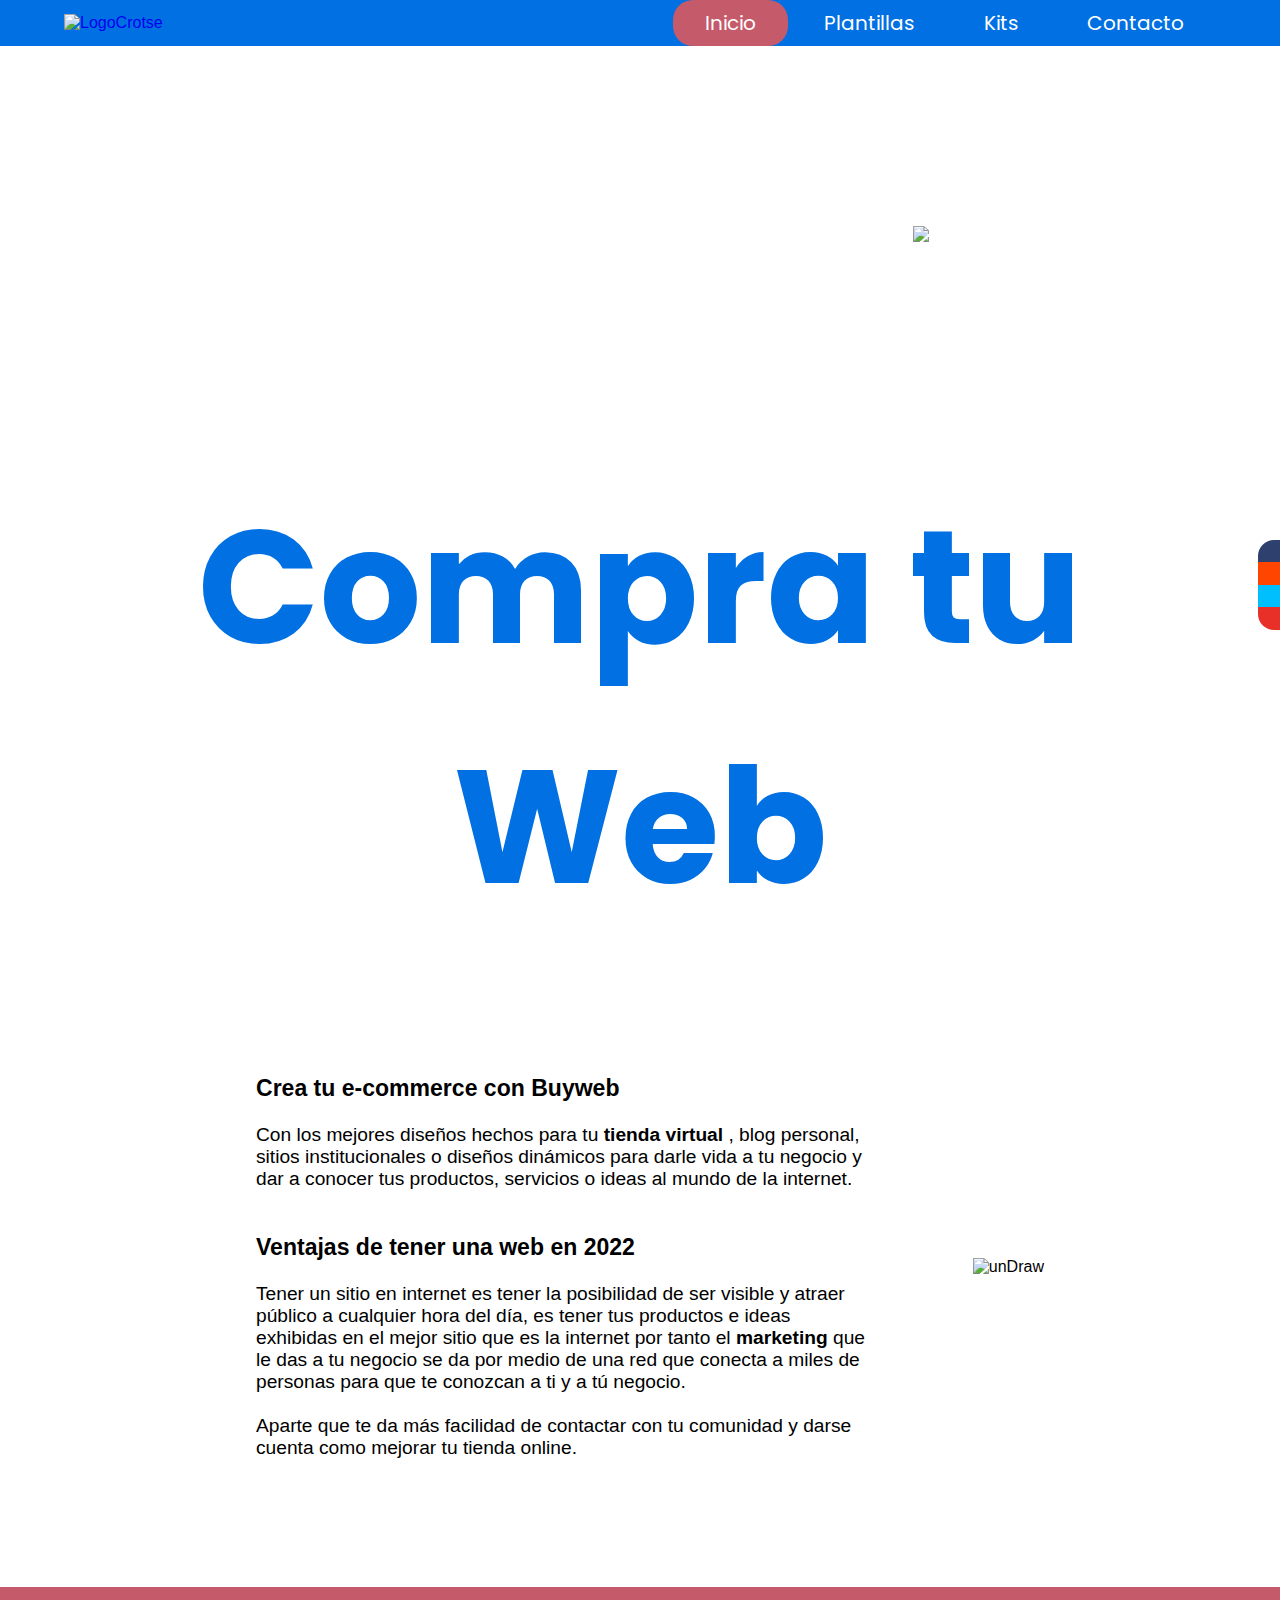
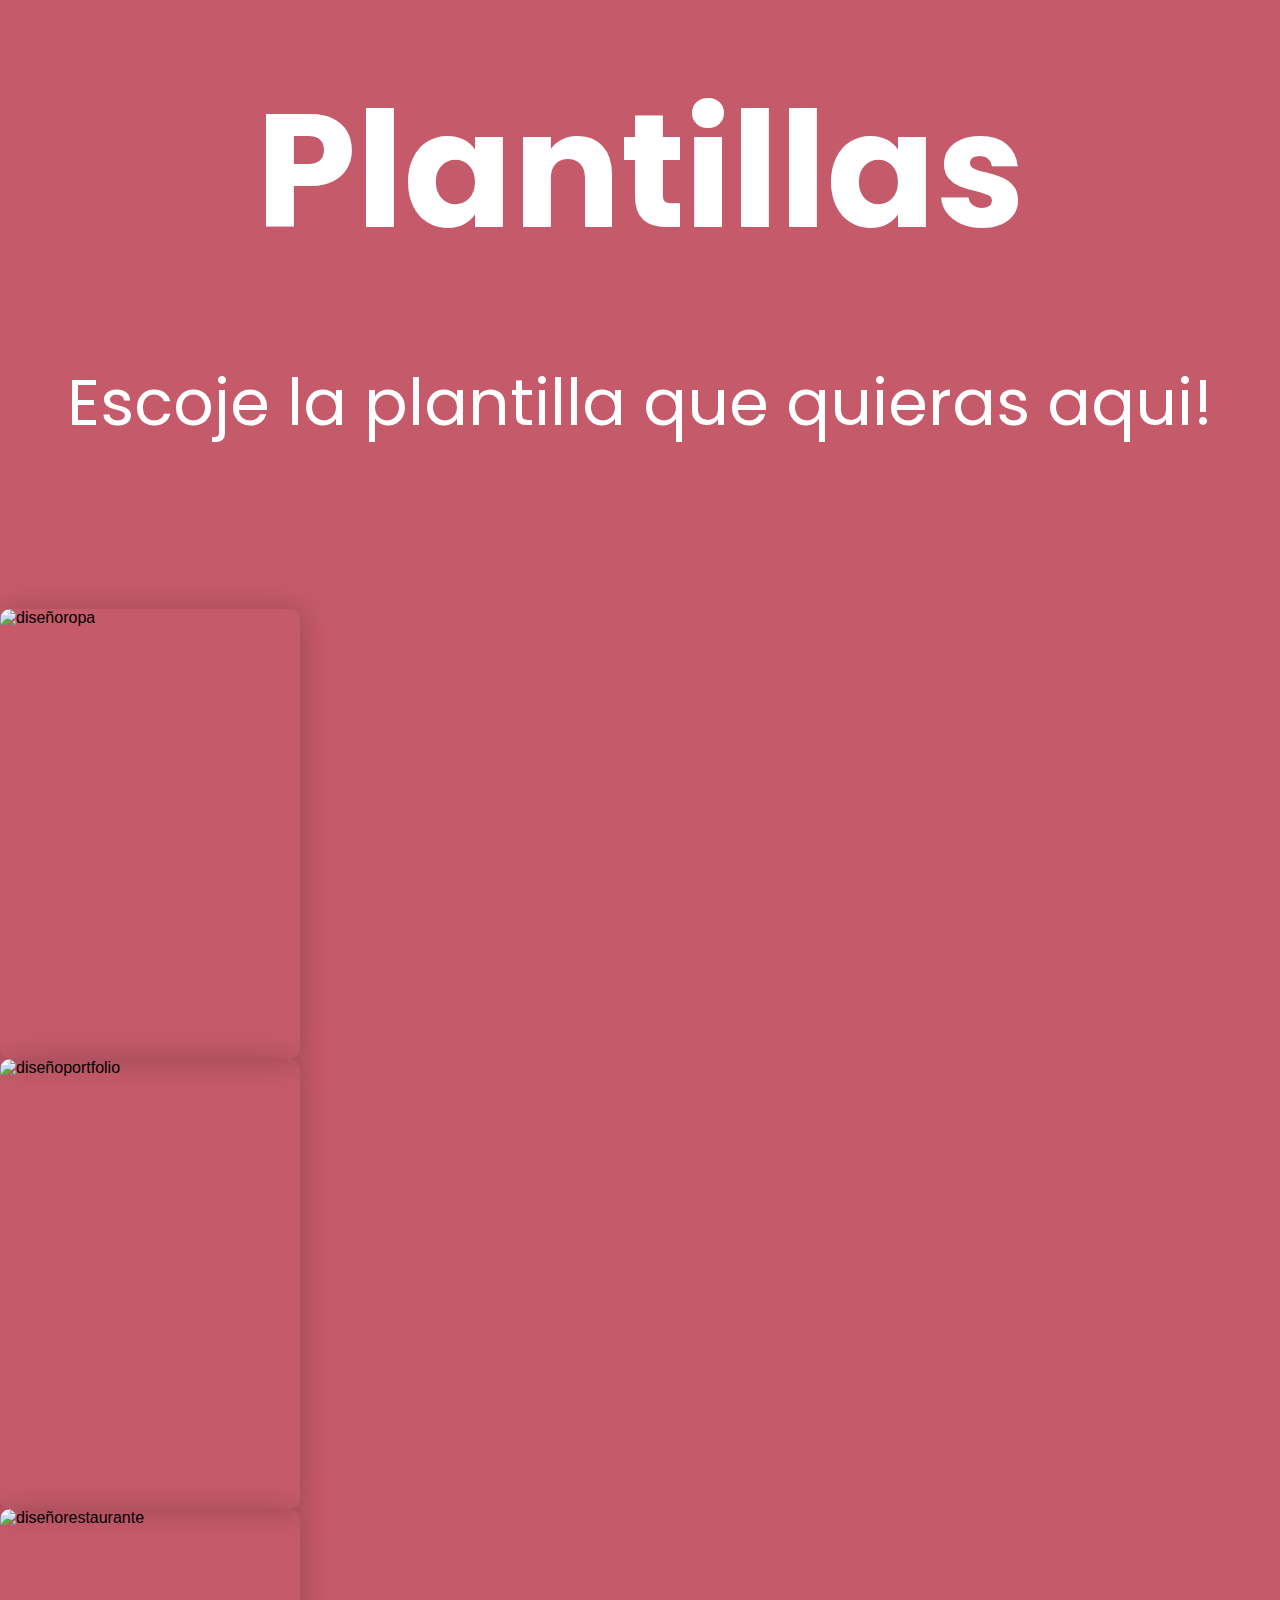
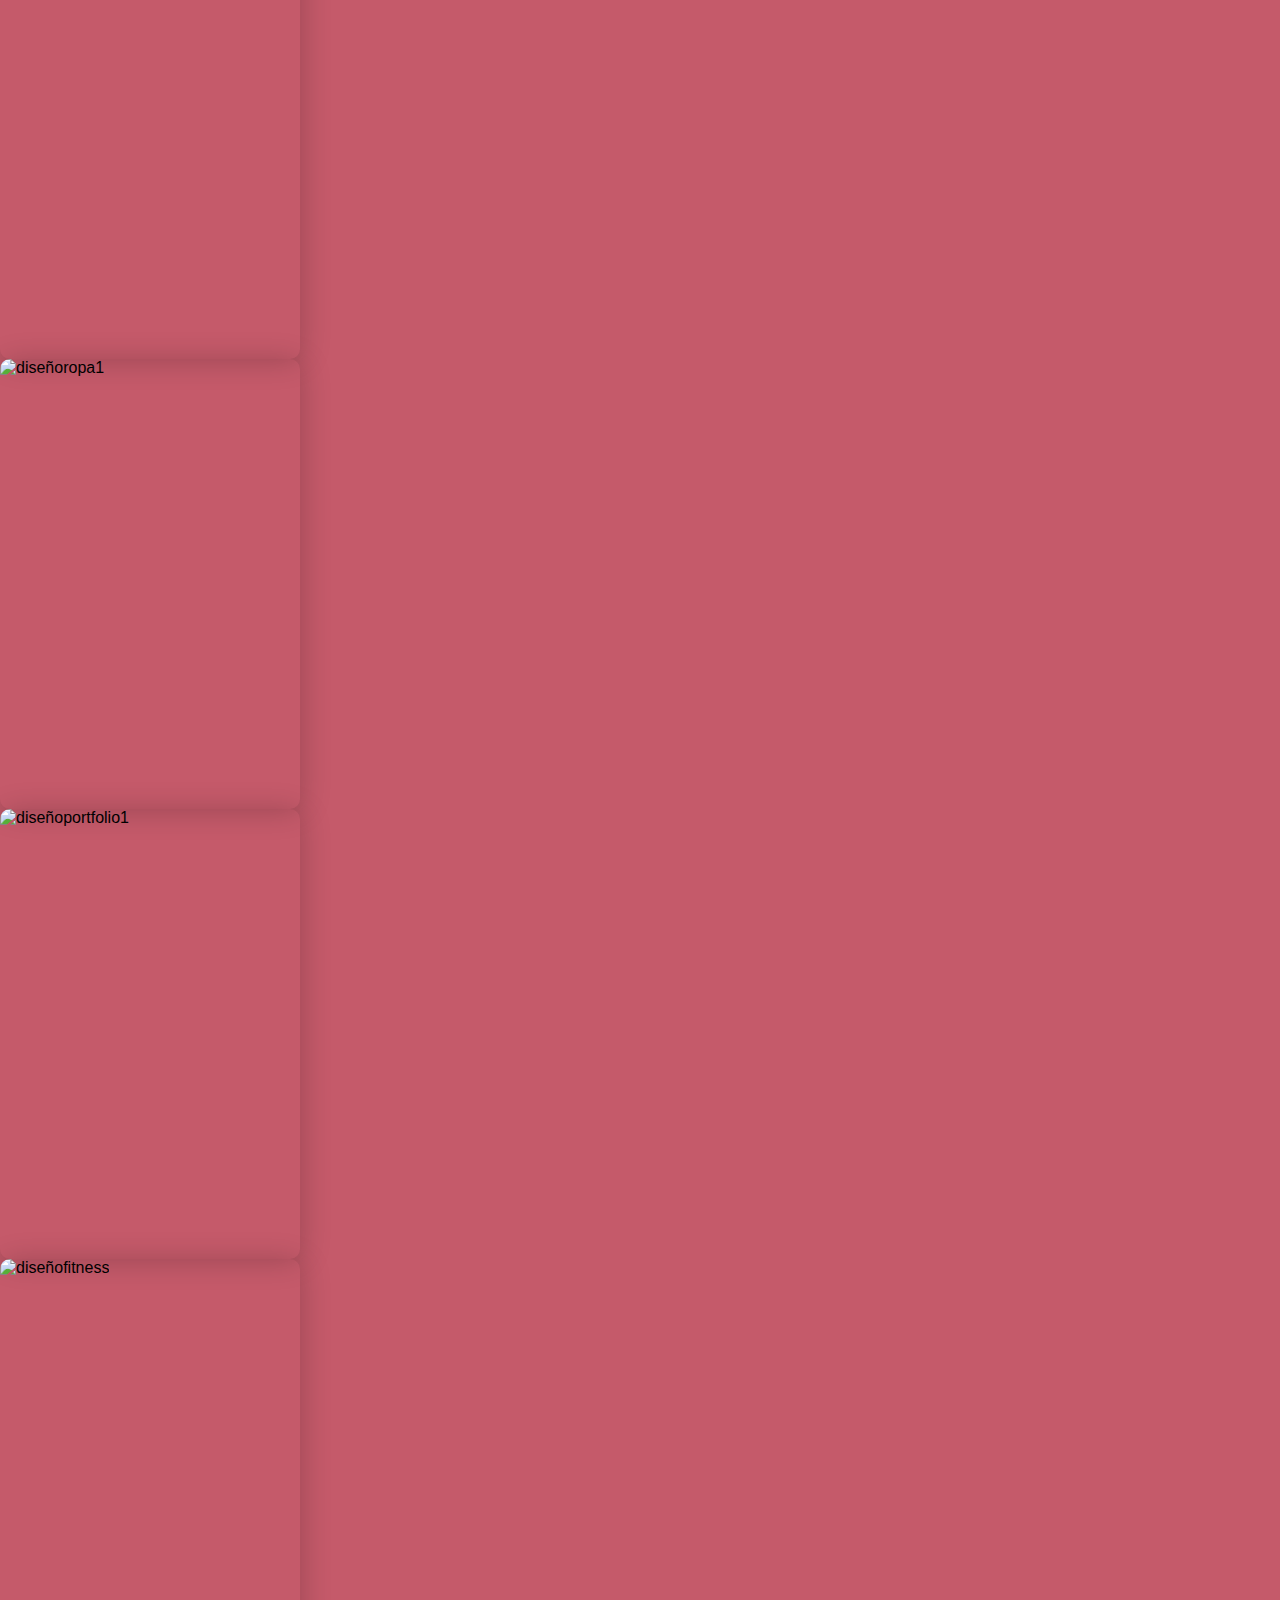
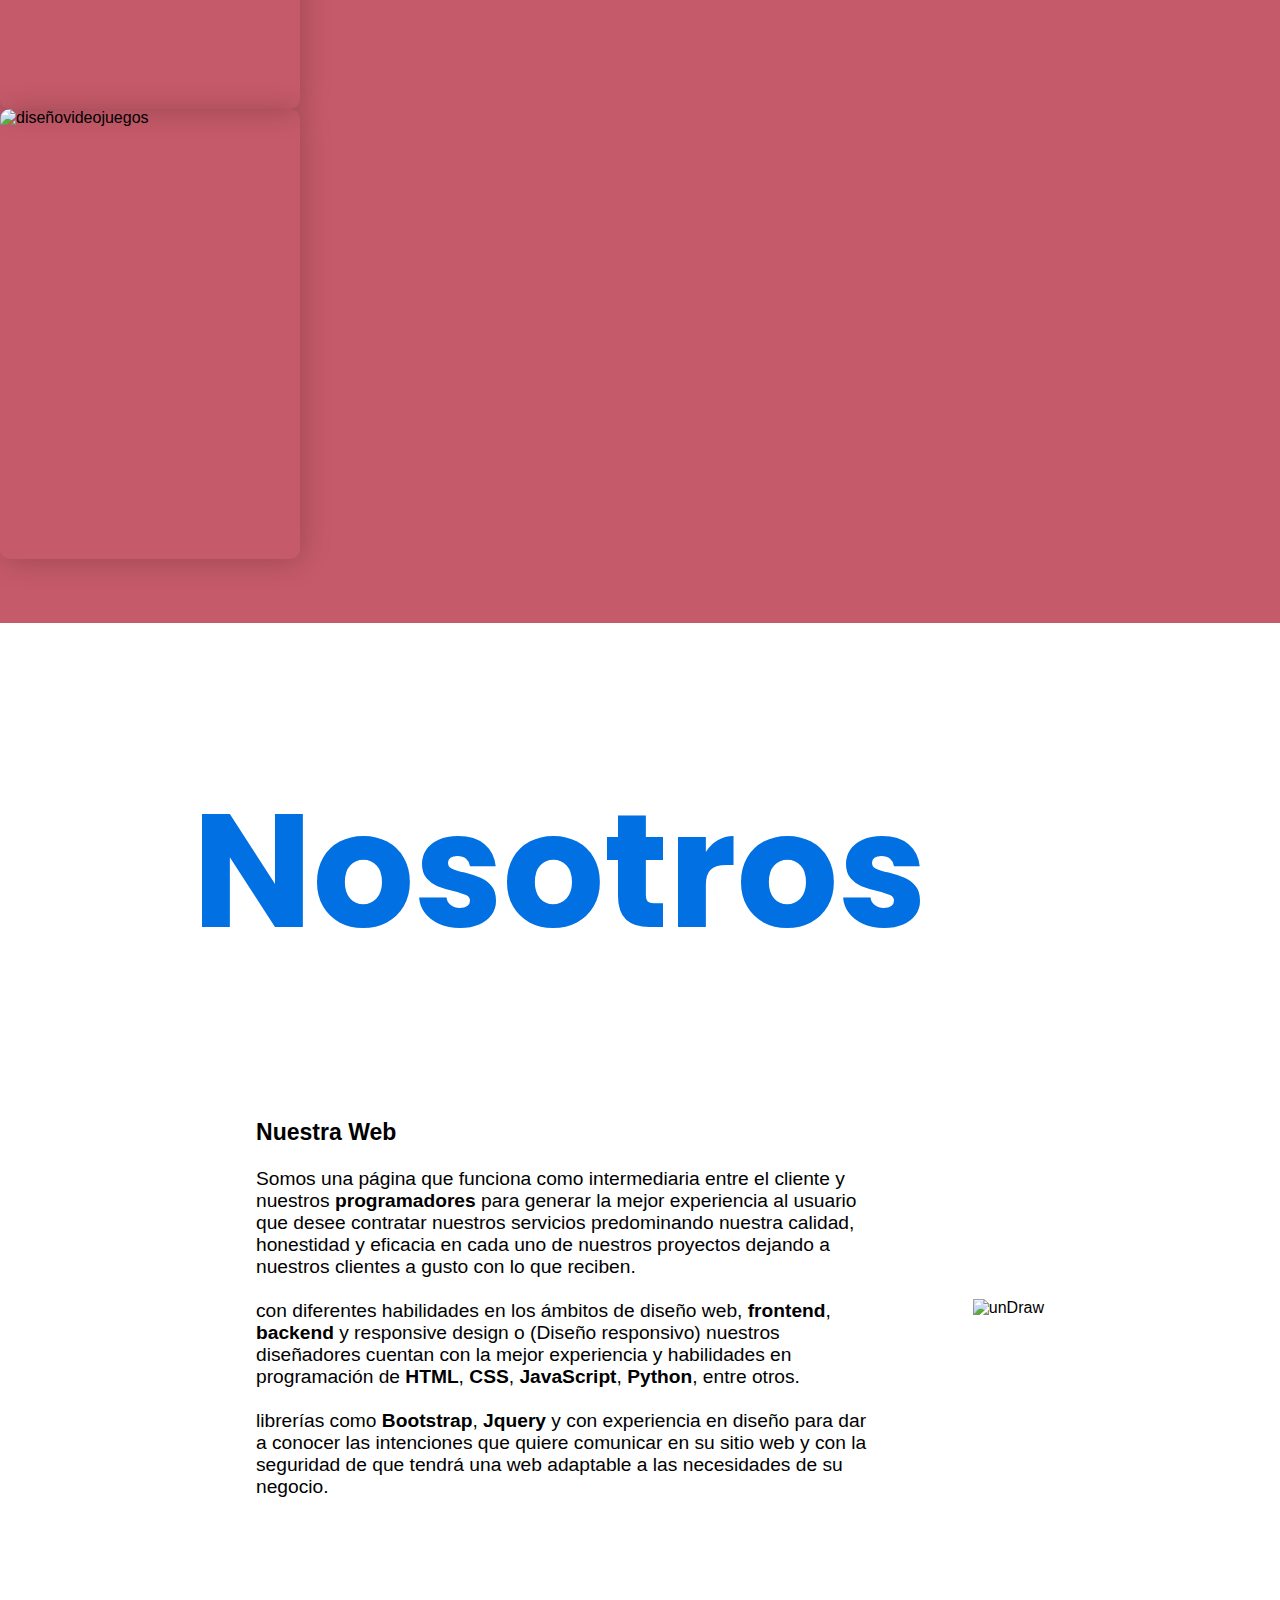
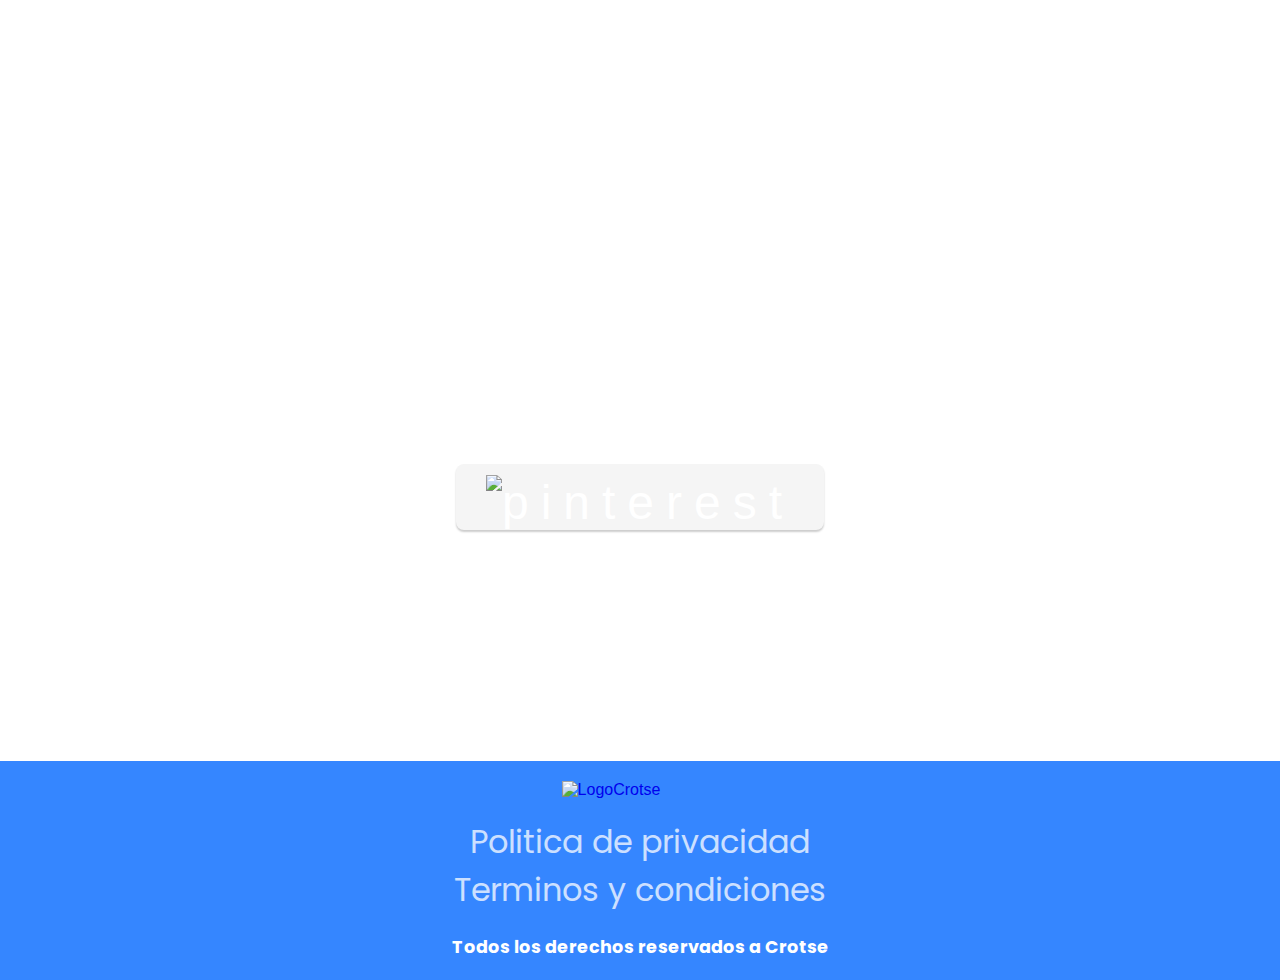
==== inicio.html @ b71812e6 "Crotse" ====
<!DOCTYPE html>
<html lang="en">

<head>
    <meta charset="UTF-8">
    <meta http-equiv="X-UA-Compatible" content="IE=edge">
    <meta name="viewport" content="width=device-width, initial-scale=1.0">
    <title>Inicio</title>
    <link rel="stylesheet" href="css/Crotse.css">
    <link rel="stylesheet" href="assets/header.css">
    <link rel="stylesheet" href="assets/footer.css">
    <link rel="stylesheet" href="assets/redes.css">
    <script src="https://kit.fontawesome.com/4ea06fbf56.js" crossorigin="anonymous"></script>
    <script src="https://code.jquery.com/jquery-3.6.0.min.js"></script>
    <link type="text/css" rel="stylesheet" href="css/lightslider.min.css" /> 
        
    
    
</head>


<body>
    

    

    <header class="header">
        <div class="container logo-nav-container">
        <a href="inicio.html" class="logo"><img src="https://i.ibb.co/TmmD1JC/Inicio-preview-rev-1-2-1.png" alt="LogoCrotse"></a>
<span class="menu-icon" ><i class="fa-solid fa-bars"></i></span>
<nav class="navigation">
  <ul>
            <li class="active"><a href="inicio.html">Inicio</a></li>
            <li><a href="Plantillas.html">Plantillas</a></li>
            <li><a href="kits.html">Kits </a></li>
            <li><a href="contacto.html">Contacto</a></li>
        </ul>
</nav>
       </div>

    </header>


    
             
            

                    <div class="contenedor-texto">


 
                        <h2 class="titulo">Crea Tu Tienda <br> Virtual De <span class="typed"></span> <img src="https://i.ibb.co/rx3PHxX/undraw-web-shopping-re-owap-preview-rev-1.png" alt="unDraw"></h2>

 
                    </div>


<main class="mainin">

   <h1 class="titulo1">Compra tu Web</h1>                 
<section class="seccion1">
    
    <p class="container"> <b class="subtitulo"> Crea tu e-commerce con Buyweb </b><br> <br> Con los mejores diseños hechos para tu <b>tienda virtual</b> , blog personal, sitios institucionales o diseños dinámicos para darle vida a tu negocio y dar a conocer tus productos, servicios o ideas al mundo de la internet.<br> <br> <br>
     <b class="subtitulo"> Ventajas de tener una web en 2022</b> <br> <br>
        Tener un sitio en internet es tener la posibilidad de ser visible y atraer público a cualquier hora del día, es tener tus productos e ideas exhibidas en el mejor sitio que es la internet por tanto el <b>marketing</b>  que le das a tu negocio se da por medio de una red que conecta a miles de personas para que te conozcan a ti y a tú negocio. <br> <br> Aparte que te da más facilidad de contactar con tu comunidad y darse cuenta como mejorar tu tienda online.
        
    </p>
    
    <img class="imagen1" src="https://i.ibb.co/KXKp4hM/undraw-engineering-team-u99p-1.png" alt="unDraw">
</section>

</main>

   <section class="slide"><h1 class="titulo2">Plantillas</h1>
<section class="seccion2">
        
    
    <p class="container">Escoje la plantilla que quieras aqui! <br> <br>
      
    </p>
        
</section>
<ul id="autoWidth" class="cs-hidden">

            <li class="item-a">
        
                <div class="box">
        
                    <div class="slide-img">
                <img src="https://i.ibb.co/bPpMCz7/Inicio.png" alt="diseñoropa">
                
                
                    <div class="overlay">
                
                
                        <a href="Plantillas.html" class="buy-btn">Ver mas</a>
                
                
                    </div>
                </div>
                   
        
            </li>
           
            <li class="item-b">
        
                <div class="box">
        
                    <div class="slide-img">
                <img src="https://i.ibb.co/K56JdSs/portfolio.png" alt="diseñoportfolio">
                
                
                    <div class="overlay">
                
                
                        <a href="Plantillas.html" class="buy-btn">Ver mas</a>
                
                
                    </div>
                </div>
                   
        
            </li>
        
            <li class="item-c">
        
                <div class="box">
        
                    <div class="slide-img">
                <img src="https://i.ibb.co/cC5QJKW/comida.png" alt="diseñorestaurante">
                
                
                    <div class="overlay">
                
                
                        <a href="Plantillas.html" class="buy-btn">Ver mas</a>
                
                
                    </div>
                </div>
                   
        
            </li>
        
            <li class="item-d">
        
                <div class="box">
        
                    <div class="slide-img">
                <img src="https://i.ibb.co/NLxgQDD/ropa.png" alt="diseñoropa1">
                
                
                    <div class="overlay">
                
                
                        <a href="Plantillas.html" class="buy-btn">Ver mas</a>
                
                
                    </div>
                </div>
                   
        
            </li>
        
            <li class="item-e">
        
                <div class="box">
        
                    <div class="slide-img">
                <img src="https://i.ibb.co/M9nKQDk/portfolio1.png" alt="diseñoportfolio1">
                
                
                    <div class="overlay">
                
                
                        <a href="Plantillas.html" class="buy-btn">Ver mas</a>
                
                
                    </div>
                </div>
                   
        
            </li>
        
            <li class="item-f">
        
                <div class="box">
        
                    <div class="slide-img">
                <img src="https://i.ibb.co/59RP4yd/GYM.png" alt="diseñofitness">
                
                
                    <div class="overlay">
                
                
                        <a href="Plantillas.html" class="buy-btn">Ver mas</a>
                
                
                    </div>
                </div>
                   
        
            </li>


            <li class="item-g">
        
                <div class="box">
        
                    <div class="slide-img">
                <img src="https://i.ibb.co/kBcMqmZ/videojuegos.png" alt="diseñovideojuegos">
                
                
                    <div class="overlay">
                
                
                        <a  href="Plantillas.html" class="buy-btn">Ver mas</a>
                
                
                    </div>
                </div>
                   
        
            </li>

           
        
          
                
        
          </ul>
        
          
        <div id="nosotros"></div>
        </section>


        <main class="mainin">
         
    <h1  class="titulo3">Nosotros</h1>
<section class="seccion3">
    <p class="container">  <b class="subtitulo">Nuestra Web</b> <br> <br>
        Somos una página que funciona como intermediaria entre el cliente y nuestros <b>programadores</b>  para generar la mejor experiencia al usuario que desee contratar nuestros servicios predominando nuestra calidad, honestidad y eficacia en cada uno de nuestros proyectos dejando a nuestros clientes a gusto con lo que reciben. <br><br>
        con diferentes habilidades en los ámbitos de diseño web, <b> frontend</b>, <b> backend</b> y responsive design o (Diseño responsivo) nuestros diseñadores cuentan con la mejor experiencia y habilidades en programación de <b> HTML</b>,<b> CSS</b>,<b> JavaScript</b>, <b>Python</b>, entre otros.<br><br>
         librerías como <b> Bootstrap</b>, <b> Jquery</b> y con experiencia en diseño para dar a conocer las intenciones que quiere comunicar en su sitio web y con la seguridad de que tendrá una web adaptable a las necesidades de su negocio.
        </p>

<img class="imagen3" src="https://i.ibb.co/frt470D/undraw-experience-design-eq3j-1.png"  alt="unDraw">
</section>



</main>   

            

            
<article id="articulo"> Especializados En <br>
    Tiendas De Ropa  
    <div class="contenedor">
       
        <div class="card1">
        <img src="https://i.pinimg.com/564x/00/ff/af/00ffaf524f604f28c72a350f6e89bc8a.jpg" alt="pinterest">
        </div>

                </article>
            

        

   
<div id="contacto"></div>


<footer>


    <div class="waves">

        <div class="wave" id="wave1"></div>
        <div class="wave" id="wave2"></div>
        <div class="wave" id="wave3"></div>
        <div class="wave" id="wave4"></div>

    <ul>

       <a href="inicio.html"> <img src="https://i.ibb.co/7pzswCx/Amarillo-Profesional-Gradiente-Tecnolog-a-Comunicaci-n-Interna-Sitio-Web-21-preview-rev-1-1.png" alt="LogoCrotse"></a>





    </ul>

    <ul class="menu">





<li><a href="politica de privacidad.html">Politica de privacidad</a></li>
<li><a href="politica de privacidad.html">Terminos y condiciones</a></li>
    </ul>
<h3>Todos los derechos reservados a Crotse</h3>
</footer>



<div class="social-bar">
    <a href="https://www.facebook.com/" class="icon icon-facebook1" target="_blank"><i class="fa-brands fa-facebook"></i></a>
    <a href="https://github.com/Cortes647/cortes647.github.io" class="icon icon-whatsapp1" target="_blank"><i class="fa-brands fa-github"></i></a>
    <a href="https://twitter.com/" class="icon icon-google1" target="_blank"><i class="fa-brands fa-twitter"></i></a>
    <a href="https://www.instagram.com/" class="icon icon-instagram1" target="_blank"><i class="fa-brands fa-instagram"></i></a>
  </div> 
  
  

  
  <script src="https://cdn.jsdelivr.net/npm/typed.js@2.0.12"></script>
<script src="js/main.js"></script>
<script src="js/lightslider.min.js"></script>      


</body>

</html>
---- css/Crotse.css ----
* {
  margin: 0%;
  padding: 0%;
  box-sizing: border-box;
  font-family: "sifonn-basic-outline", sans-serif;
}


html{

scroll-behavior: smooth;

}

.container {
  width: 90%;
  max-width: 1500px;
  margin: 0 auto;
}

h2 {
  background-image: url(https://i.ibb.co/xXmzwXy/Amarillo-Profesional-Gradiente-Tecnolog-a-Comunicaci-n-Interna-Sitio-Web-8-1.png);
  background-size: cover;
  background-repeat: no-repeat;
  font-size: 40px;
  padding: 15% 5% 6% 55%;
  color: white;
  letter-spacing: 1px;
  font-family: monospace;
}

.titulo img {
  width: 90%;
}

.contenedor-texto .tiendas {
  color: #0170e3;
}


h1.titulo1 {
  color: #0170e3;
  font-size: 1000%;
  margin: 10%;
  text-align: center;
  font-family: 'poppins',sans-serif;
}

.subtitulo{

  font-size: larger;

}

.subtitulo-2{

  font-size: larger;

}


section.seccion1 {
  display: flex;
  justify-content: baseline;
  align-items: center;
  margin-top: 5%;
}

section.seccion1 p {
  font-size: larger;
  margin-left: 20%;
  
}

.imagen1 {
  width: 30%;
  margin: 0% 8%;
}

h1.titulo2 {
  color: white;
  font-size: 1000%;
  margin: 0 5%;
  text-align: center;
  font-family: 'poppins',sans-serif;
}

section.seccion2 {
  display: flex;
  justify-content: baseline;
  align-items: center;
  margin-top: 5%;
}

section.seccion2 p {
  font-size: 400%;
  color: white;
  text-align: center;
  margin-bottom: 5%;
  font-family: 'poppins',sans-serif;
}

.slide {
  background-color: #C55A6A;
  padding: 5% 0;
  margin: 10% 0;
}

.box {
  width: 300px;
  box-shadow: 2px 2px 30px rgba(0, 0, 0, 0.2);
  border-radius: 10px;
  overflow: hidden;
  transition: all 0.25s;
}

.box:hover{

  transform: translateY(30px);
}

.slide-img {
  height: 450px;
  position: relative;
}

.slide-img img {
  width: 100%;
  height: 100%;
  object-fit: cover;
  box-sizing: border-box;
}

.overlay {
  position: absolute;
  left: 50%;
  top: 50%;
  transform: translate(-50%, -50%);
  width: 100%;
  height: 100%;
  background-color: rgba(0, 0, 0, 0.40);
  display: flex;
  justify-content: center;
  align-items: center;
}

.buy-btn {
  width: 160px;
  height: 40px;
  display: flex;
  justify-content: center;
  align-items: center;
  background-color: #ffffff;
  color: #252525;
  font-weight: 700;
  letter-spacing: 1px;
  font-family: calibri;
  border-radius: 20px;
  box-shadow: 2px 2px 30px rgba(180, 169, 154, 0.32);
}

.buy-btn:hover {
  color: #ffffff;
  background-color: #000000;
  transition: all ease 0.3s;
}

a {
  text-decoration: none;
}

.overlay {
  visibility: hidden;
}

.slide-img:hover .overlay {
  visibility: visible;
}

@keyframes fade {
  0% {
    opacity: 0;
  }

  100% {
    opacity: 1;
  }
}







@media only screen and (max-width: 400px) {


  

  .box {
    width: 200px;
   
   
  }
  
  .slide-img {
    height: 300px;
   
  }
  
  


} 

h1.titulo3 {
  color: #0170e3;
  font-size: 1000%;
  margin: 10% 10% 10% 15%;
  text-align: left;
  font-family: 'poppins',sans-serif;
}

section.seccion3 {
  display: flex;
  justify-content: baseline;
  align-items: center;
  margin-top: 5%;
}

section.seccion3 p {
  font-size: larger;
  margin-left: 20%;
}

.imagen3 {
  width: 30%;
  margin: 0% 8%;
}




/* texto h2*/

@media only screen and (max-width: 1550px) {
  h2 {
    font-size: 30px;
  }
}

/* main mobiles */

@media only screen and (max-width: 900px) {
  h2 {
    background-image: url(https://i.ibb.co/BGb5DzN/Amarillo-Profesional-Gradiente-Tecnolog-a-Comunicaci-n-Interna-Sitio-Web-1-1.png);
    font-size: 40px;
    padding: 26% 10% 10% 20%;
  }
  
.titulo img {
  width: 90%;
  margin-top: 10%;
}

  .container {
    width: 100%;
  }

  .mainin {
    margin:10%;
  }

  h1.titulo1 {
    font-size: 600%;
    text-align: left;
  }

  section.seccion1 {
    display: block;
    justify-content: baseline;
    align-items: center;
    margin-top: 5%;
  }

  section.seccion1 p {
    margin-left: 0%;
    text-align: justify;
  }

  .imagen1 {
    width: 70%;
    margin: 10% 15%;
  }

  h1.titulo2 {
    font-size: 600%;
  }

  section.seccion2 {
    display: block;
    justify-content: baseline;
    align-items: center;
    margin-top: 5%;
  }

  section.seccion2 p {
font-size: 200%;
    margin: 0%;
    text-align: center;
  }


  h1.titulo3 {
    font-size: 600%;
    text-align: center;
    margin: 0;
  }

  section.seccion3 {
    display: block;
    justify-content: baseline;
    align-items: center;
    margin-top: 5%;
  }

  section.seccion3 p {
    margin-left: 0%;
    text-align: justify;
  }

  .imagen3 {
    width: 70%;
    margin: 10% 15%;
  }
}

@media only screen and (max-width: 620px) {
  h2 {
    font-size: 25px;
    padding: 40% 10% 15% 20%;
  }

  .titulo img {
    width: 100%;
    margin-top: 40%;
  }

  .container {
    width: 100%;
  }

  .main {
    margin: 0%;
  }

  h1.titulo1 {
    font-size: 400%;
    
  }

  h1.titulo2 {
    font-size: 400%;
  }

  section.seccion2 p {
    font-size: 200%;
 
  }

  h1.titulo3 {
    font-size: 400%;
  }


}

@media only screen and (max-width: 400px) {
  h2 {
    font-size: 20px;
    
  }



  h1.titulo1 {
    font-size: 300%;
  }



  h1.titulo2 {
    font-size: 300%;
  }

  section.seccion2 p {
    font-size: 100%;
 
  }
 

  h1.titulo3 {
    font-size: 300%;
  }


}
---- assets/header.css ----
.header {
    display: flex;
    justify-content: space-between;
    align-items: center;
    position: fixed;
    z-index: 1001;
    left: 0;
    top: 0;
    width: 100%;
    background-color: #0170e3;
  }
  
  ul li.active a{

    background-color: #C55A6A;
    border-radius: 20px;
  }

  header a img {
    width: 200px;
    margin: 10% 0;
  }
  
  .logo-nav-container {
    display: flex;
    justify-content: space-between;
    align-items: center;
    flex-wrap: wrap;
  }
  
  .navigation ul {
    margin: 0;
    padding: 0;
    list-style: none;
  }
  
  .navigation ul li {
    display: inline-block;
    font-size: 20px;

  }
  
  .navigation ul li a {
    display: block;
    padding: 0.5rem 2rem;
    color: white;
    text-decoration: none;
    font-family: 'poppins',sans-serif;
  }
  
  .navigation ul li a:hover {
    background-color: white;
    color: black;
    border-radius: 20px;
  }
  
  .menu-icon {
    display: none;
  }
  
  /*header mobiles*/
  
  @media only screen and (max-width: 900px) {
    header a img {
      width: 150px;
      margin-left: 10%;
    }
  
    .menu-icon {
      font-size: 150%;
      display: block;
      color: white;
      cursor: pointer;
      margin-right: 5%;
    }
  
    .navigation {
      width: 100%;
    }
  
    .navigation ul {
      display: none;
    }
  
    .navigation ul.show {
      display: block;
    }
  
    .navigation ul li {
      display: block;
    margin: 5% 15% ;
      text-align: center;
      border: solid 1px white;
      border-radius: 20px;
    }
  
    header {
      background-color: black;
    }
  
    .navigation ul li a:hover {
      background-color: white;
      color: black;
      border-radius: 20px;
    }
  }
---- assets/footer.css ----
@import url('https://fonts.googleapis.com/css2?family=Poppins:wght@600&display=swap');


  
  article {
    background-image: url(https://i.ibb.co/RCJjXN7/Amarillo-Profesional-Gradiente-Tecnolog-a-Comunicaci-n-Interna-Sitio-Web-14.png);
    background-size: cover;
    background-repeat: no-repeat;
    color: white;
    font-size: 300%;
    display: flex;
    justify-content: space-between;
    align-items: center;
    padding: 10% 10%;
    margin-top: 15%;
    letter-spacing: 12px;
    text-align: center;
    font-family: 'poppins',sans-serif;
  }
  
  /* articulo y tarjeta de ropa*/
  
  @media only screen and (max-width: 1550px) {
    article {
      font-size: 300%;
      display: block;
      padding: 10% 10%;
    }
  
    div.contenedor {
      margin: 10% 32%;
    }
  }
  
  @media only screen and (max-width: 750px) {
    article {
      font-size: 200%;
      letter-spacing: 2px;
    }
  }
  
  @media only screen and (max-width: 550px) {
    article {
      font-size: 130%;
      letter-spacing: 0px;
      padding: 20% 10%;
      margin-bottom: 5%;
 
      
    }
  }

  @media only screen and (max-width: 350px) {
    article {
  
      padding: 30% 10%;
      margin-bottom: 8%;
 
      
    }
  
  }
  article div.contenedor .card1 {
    width: 100%;
    height: auto;
    border-radius: 8px;
    box-shadow: 0 2px 2px rgba(0, 0, 0, 0.2);
    overflow: hidden;
    text-align: center;
    transition: all 0.25s;
    background-color: whitesmoke;
  }
  
  div.contenedor .card1:hover {
    transform: translateY(-30px);
    box-shadow: 0 12px 16px rgba(0, 0, 0, 0.2);
  }
  
  div.contenedor .card1 img {
    width: 95%;
    height: 95%;
    margin-top: 3%;
  }
  
  
  
  
  
  
  
    footer {
      position: relative;
      width: 100%;
      background-color: #3586ff;
      color: white;
      text-align: left;
      min-height: 100px;
      padding: 20px 50px;
      display: flex;
      justify-content: center;
      align-items: center;
    }
  





    footer img{

      width: 40%;
      display: block;
      margin: auto;
      transition: 0.5s;
    }

    footer img:hover{

      transform: translateY(-20px);

    }
  footer .menu
  {
  
 
  justify-content: center;
  align-items: center;
  margin: 5% 0  ;
  text-align: center;
  }


  footer .menu li {
  
  list-style: none;

  }
  
  

  
  
  footer .menu li a{
  
    font-size: 2em;
    color: white;
    margin: 0 10px;
    display: inline-block;
    text-decoration: none;
    opacity: 0.75;
    font-family: 'poppins',sans-serif;
    
    
    }
  
  
    footer .menu li a:hover{
  
  opacity: 1;
  
    }


    footer h3{

color: white;
text-align: center;
margin-top: 15px;
font-size: 1.1em;
font-family: 'poppins',sans-serif;

    }
  
  footer .wave{
  
  position: absolute;
  top: -100px;
  left: 0;
  width: 100%;
  height: 100px;
  background:  url(https://i.ibb.co/zN8NV90/wave.png);
  background-size: 1000px 100px;
  
  }
  
  footer .wave#wave1 {
  
    z-index: 1000;
    opacity: 1;
    bottom: 0;
    animation: animateWave 4s linear infinite;
    
    }
    
    footer .wave#wave2 {
    
      z-index: 999;
      opacity: 0.5;
      bottom: 10px;
      animation: animateWave_02 4s linear infinite;
      
      }
    
      footer .wave#wave3 {
    
        z-index: 1000;
        opacity: 0.2;
        bottom: 15px;
        animation: animateWave_02 3s linear infinite;
        
        }
    
        footer .wave#wave4 {
    
          z-index: 999;
          opacity: 0.7;
          bottom: 20px;
          animation: animateWave_02 3s linear infinite;
          
          }
    
    @keyframes animateWave{
    
    
    0%{
    
      background-position-x: 1000px;
    }
    
    100%
    {
    
    background-position-x: 0px;
    
    }
    
    }
    
    @keyframes animateWave_02{
    
    
      0%{
      
        background-position-x: 0px;
      }
      
      100%
      {
      
      background-position-x: 1000px;
      
      }
      
      }
      
  
  

      @media only screen and (max-width: 500px) {
       
        .logo a img{
        
          width: 10%;
          
          }
        
        .menu li {
        
          font-size: x-small;
        
        }
        

        footer h3{
          font-size: 15px;
          
              }
        
              }

              @media only screen and (max-width: 400px) {
       
                
        
                footer h3{
        
                
                  font-size: 12px;
                  
                      }
                
                      }

              @media only screen and (max-width: 350px) {
       
              
                
                
                .menu li {
                
                  font-size:8px;
                
                }
                
        
                footer h3{
        
               
                  font-size: 10px;
                  
                      }
                
                      }
  

                      @media only screen and (max-width: 300px) {
       
                       
                        
                        .menu li {
                        
                          font-size:6px;
                        
                        }
                        
                
                        footer h3{
                
                      
                          font-size: 8px;
                          
                              }
                        
                              }

                              @media only screen and (max-width: 260px) {
       
                       
                        
                                .menu li {
                                
                                  font-size:5px;
                                
                                }
                                
                        
                                footer h3{
                        
                                 
                                  font-size: 7px;
                                  
                                      }
                                
                                      }
---- assets/redes.css ----
.social-bar {
    position: fixed;
    right: 0;
    top: 60%;
    font-size: 1.5rem;
    display: flex;
    flex-direction: column;
    align-items: flex-end;
    z-index: 1000;
  }
  
  .icon {
    color: white;
    text-decoration: none;
    padding: 0.7rem;
    display: flex;
    transition: all 0.5s;
  }
  
  .icon-facebook1 {
    background: #2e406e;
    font-size: 1.3rem;
  }
  
  .icon-whatsapp1 {
    background: orangered;
    font-size: 1.3rem;
  }
  
  .icon-google1 {
    background: deepskyblue;
    font-size: 1.3rem;
  }
  
  .icon-instagram1 {
    background: #e83028;
  
  }
  
  .icon:first-child {
    border-radius: 1rem 0 0 0;
  }
  
  .icon:last-child {
    border-radius: 0 0 0 1rem;
  }
  
  .icon:hover {
    padding-right: 4rem;
    border-radius: 1rem 0 0 1rem;
    box-shadow: 0 0 0.5rem rgba(0, 0, 0, 0.42);
  }
---- css/lightslider.min.css ----
/*! lightslider - v1.1.3 - 2015-04-14
* https://github.com/sachinchoolur/lightslider
* Copyright (c) 2015 Sachin N; Licensed MIT */.lSSlideWrapper,.lSSlideWrapper .lSFade{position:relative}.lSSlideWrapper .lSSlide,.lSSlideWrapper.usingCss .lSFade>*{-webkit-transition-timing-function:inherit!important;transition-timing-function:inherit!important;-webkit-transition-duration:inherit!important;transition-duration:inherit!important}.lSSlideOuter,.lSSlideOuter .lSPager.lSGallery{-khtml-user-select:none;-moz-user-select:none;-ms-user-select:none;-webkit-touch-callout:none;-webkit-user-select:none}.lSSlideOuter .lSPager.lSGallery:after,.lSSlideWrapper>.lightSlider:after{clear:both}.lSSlideOuter{overflow:hidden;user-select:none}.lightSlider:after,.lightSlider:before{content:" ";display:table}.lightSlider{overflow:hidden;margin:0}.lSSlideWrapper{max-width:100%;overflow:hidden}.lSSlideWrapper .lSSlide{-webkit-transform:translate(0,0);-ms-transform:translate(0,0);transform:translate(0,0);-webkit-transition:all 1s;-webkit-transition-property:-webkit-transform,height;-moz-transition-property:-moz-transform,height;transition-property:transform,height}.lSSlideWrapper .lSFade>*{position:absolute!important;top:0;left:0;z-index:9;margin-right:0;width:100%}.lSSlideWrapper.usingCss .lSFade>*{opacity:0;-webkit-transition-delay:0s;transition-delay:0s;-webkit-transition-property:opacity;transition-property:opacity}.lSSlideWrapper .lSFade>.active{z-index:10}.lSSlideWrapper.usingCss .lSFade>.active{opacity:1}.lSSlideOuter .lSPager.lSpg{margin:10px 0 0;padding:0;text-align:center}.lSSlideOuter .lSPager.lSpg>li{cursor:pointer;display:inline-block;padding:0 5px}.lSSlideOuter .lSPager.lSpg>li a{background-color:#222;border-radius:30px;display:inline-block;height:8px;overflow:hidden;text-indent:-999em;width:8px;position:relative;z-index:99;-webkit-transition:all .5s linear 0s;transition:all .5s linear 0s}.lSSlideOuter .lSPager.lSpg>li.active a,.lSSlideOuter .lSPager.lSpg>li:hover a{background-color:#428bca}.lSSlideOuter .media{opacity:.8}.lSSlideOuter .media.active{opacity:1}.lSSlideOuter .lSPager.lSGallery{list-style:none;padding-left:0;margin:0;overflow:hidden;transform:translate3d(0,0,0);-moz-transform:translate3d(0,0,0);-ms-transform:translate3d(0,0,0);-webkit-transform:translate3d(0,0,0);-o-transform:translate3d(0,0,0);-webkit-transition-property:-webkit-transform;-moz-transition-property:-moz-transform;user-select:none}.lSSlideOuter .lSPager.lSGallery li{overflow:hidden;-webkit-transition:border-radius .12s linear 0s .35s linear 0s;transition:border-radius .12s linear 0s .35s linear 0s}.lSSlideOuter .lSPager.lSGallery li.active,.lSSlideOuter .lSPager.lSGallery li:hover{border-radius:5px}.lSSlideOuter .lSPager.lSGallery img{display:block;height:auto;max-width:100%}.lSSlideOuter .lSPager.lSGallery:after,.lSSlideOuter .lSPager.lSGallery:before{content:" ";display:table}.lSAction>a{width:32px;display:block;top:50%;height:32px;background-image:url(../img/controls.png);cursor:pointer;position:absolute;z-index:99;margin-top:-16px;opacity:.5;-webkit-transition:opacity .35s linear 0s;transition:opacity .35s linear 0s}.lSAction>a:hover{opacity:1}.lSAction>.lSPrev{background-position:0 0;left:10px}.lSAction>.lSNext{background-position:-32px 0;right:10px}.lSAction>a.disabled{pointer-events:none}.cS-hidden{height:1px;opacity:0;filter:alpha(opacity=0);overflow:hidden}.lSSlideOuter.vertical{position:relative}.lSSlideOuter.vertical.noPager{padding-right:0!important}.lSSlideOuter.vertical .lSGallery{position:absolute!important;right:0;top:0}.lSSlideOuter.vertical .lightSlider>*{width:100%!important;max-width:none!important}.lSSlideOuter.vertical .lSAction>a{left:50%;margin-left:-14px;margin-top:0}.lSSlideOuter.vertical .lSAction>.lSNext{background-position:31px -31px;bottom:10px;top:auto}.lSSlideOuter.vertical .lSAction>.lSPrev{background-position:0 -31px;bottom:auto;top:10px}.lSSlideOuter.lSrtl{direction:rtl}.lSSlideOuter .lSPager,.lSSlideOuter .lightSlider{padding-left:0;list-style:none}.lSSlideOuter.lSrtl .lSPager,.lSSlideOuter.lSrtl .lightSlider{padding-right:0}.lSSlideOuter .lSGallery li,.lSSlideOuter .lightSlider>*{float:left}.lSSlideOuter.lSrtl .lSGallery li,.lSSlideOuter.lSrtl .lightSlider>*{float:right!important}@-webkit-keyframes rightEnd{0%,100%{left:0}50%{left:-15px}}@keyframes rightEnd{0%,100%{left:0}50%{left:-15px}}@-webkit-keyframes topEnd{0%,100%{top:0}50%{top:-15px}}@keyframes topEnd{0%,100%{top:0}50%{top:-15px}}@-webkit-keyframes leftEnd{0%,100%{left:0}50%{left:15px}}@keyframes leftEnd{0%,100%{left:0}50%{left:15px}}@-webkit-keyframes bottomEnd{0%,100%{bottom:0}50%{bottom:-15px}}@keyframes bottomEnd{0%,100%{bottom:0}50%{bottom:-15px}}.lSSlideOuter .rightEnd{-webkit-animation:rightEnd .3s;animation:rightEnd .3s;position:relative}.lSSlideOuter .leftEnd{-webkit-animation:leftEnd .3s;animation:leftEnd .3s;position:relative}.lSSlideOuter.vertical .rightEnd{-webkit-animation:topEnd .3s;animation:topEnd .3s;position:relative}.lSSlideOuter.vertical .leftEnd{-webkit-animation:bottomEnd .3s;animation:bottomEnd .3s;position:relative}.lSSlideOuter.lSrtl .rightEnd{-webkit-animation:leftEnd .3s;animation:leftEnd .3s;position:relative}.lSSlideOuter.lSrtl .leftEnd{-webkit-animation:rightEnd .3s;animation:rightEnd .3s;position:relative}.lightSlider.lsGrab>*{cursor:-webkit-grab;cursor:-moz-grab;cursor:-o-grab;cursor:-ms-grab;cursor:grab}.lightSlider.lsGrabbing>*{cursor:move;cursor:-webkit-grabbing;cursor:-moz-grabbing;cursor:-o-grabbing;cursor:-ms-grabbing;cursor:grabbing}
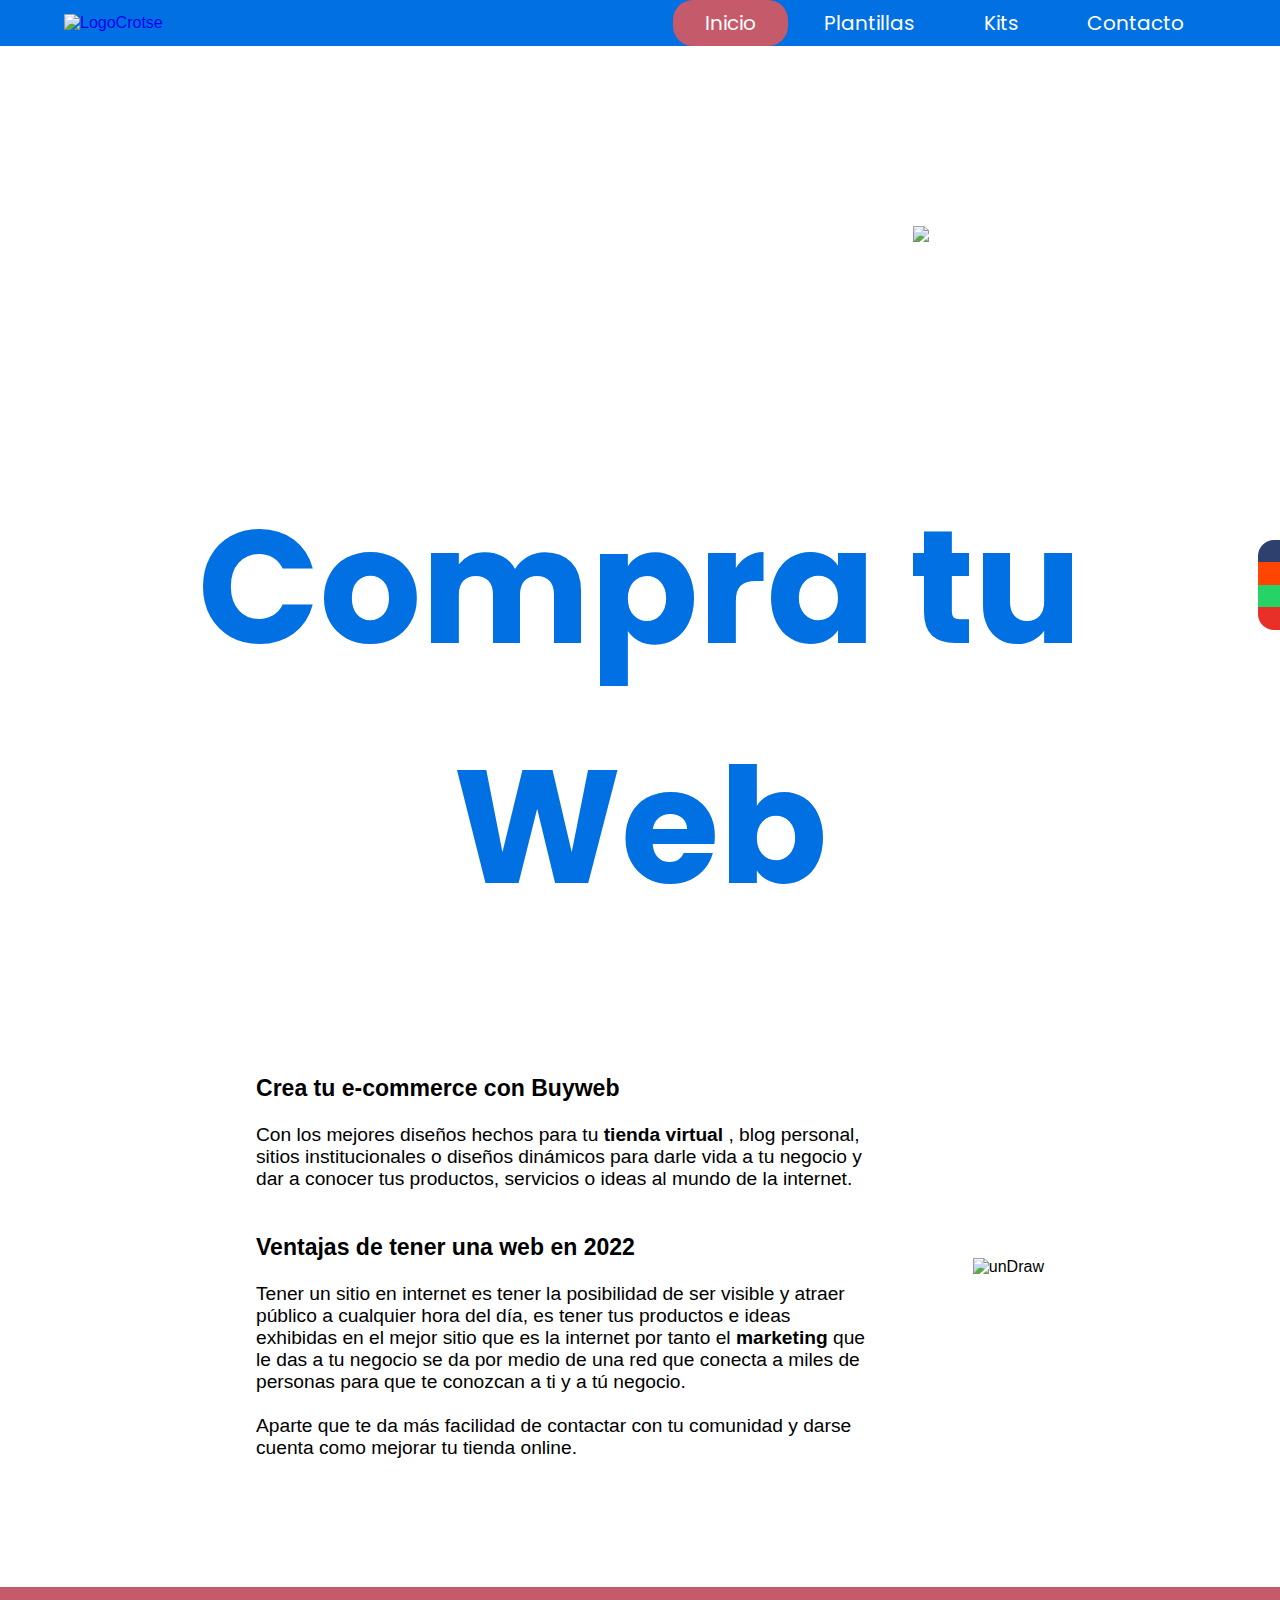
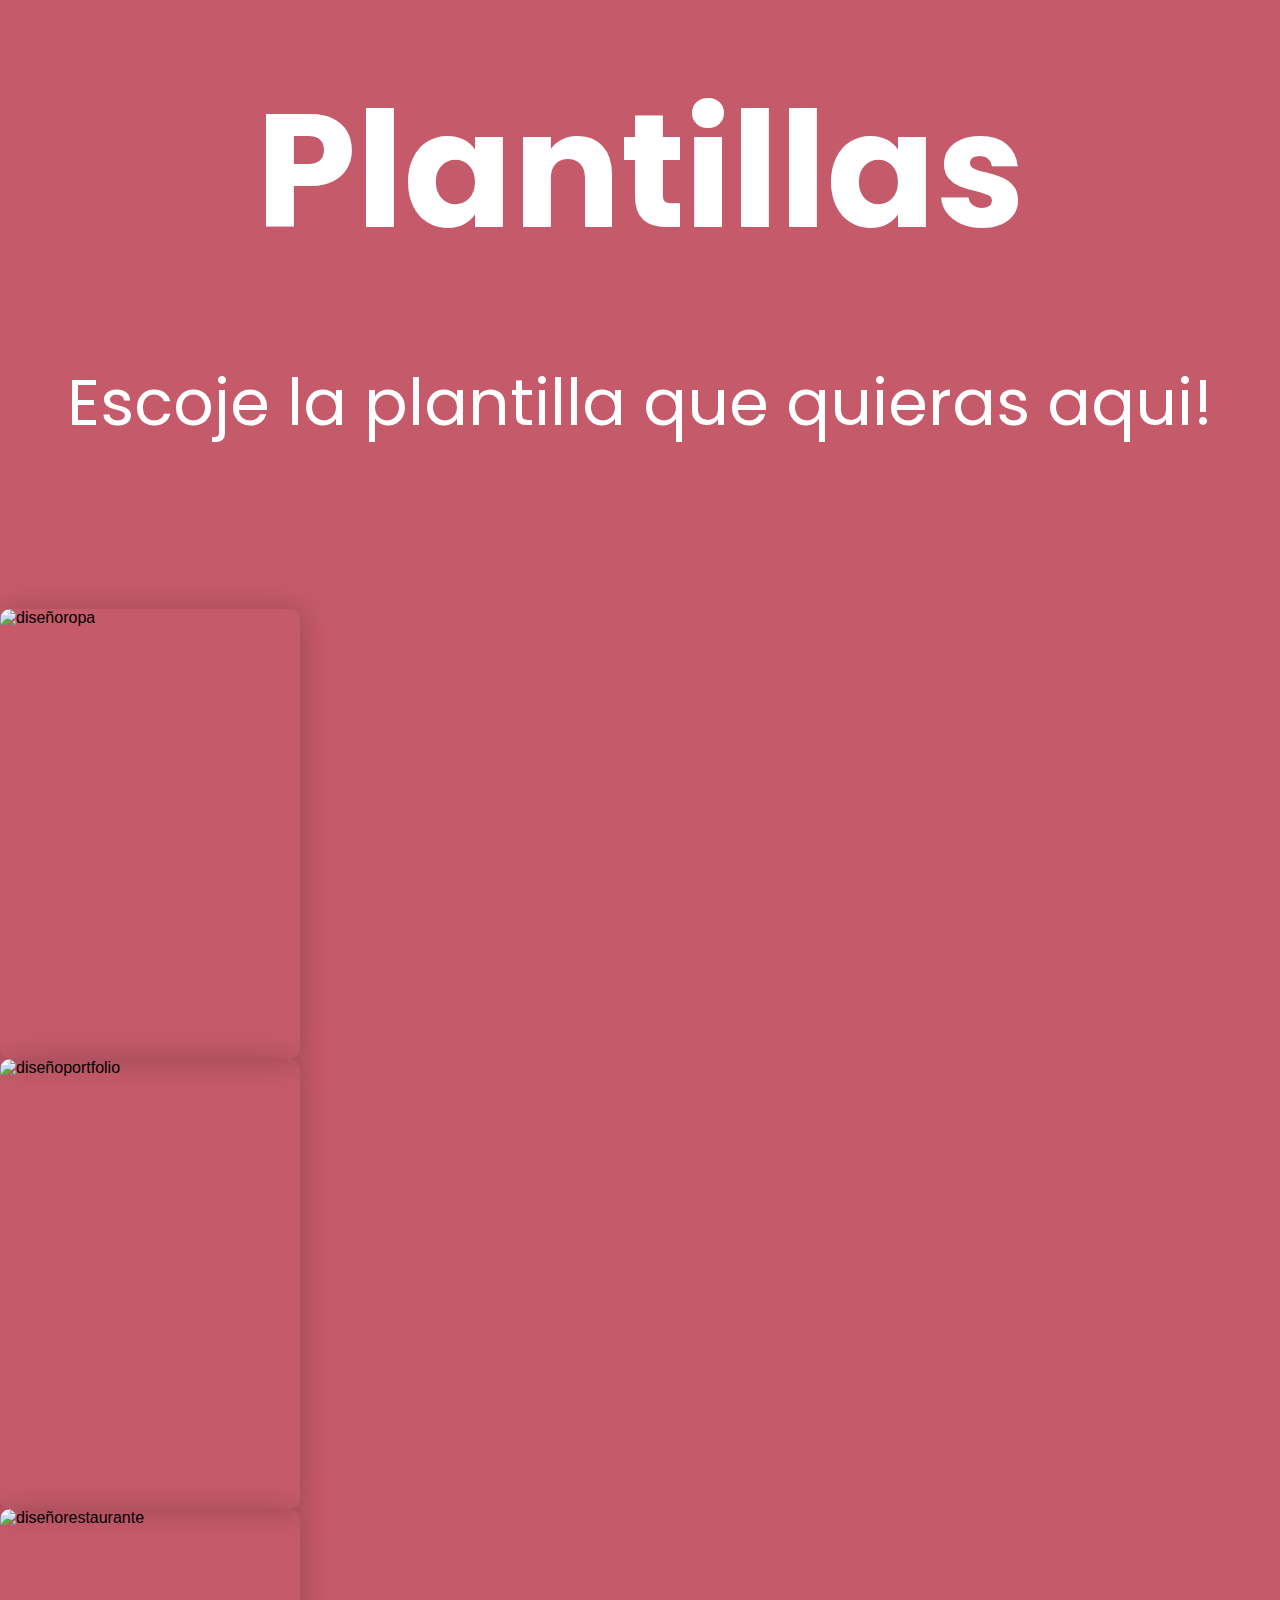
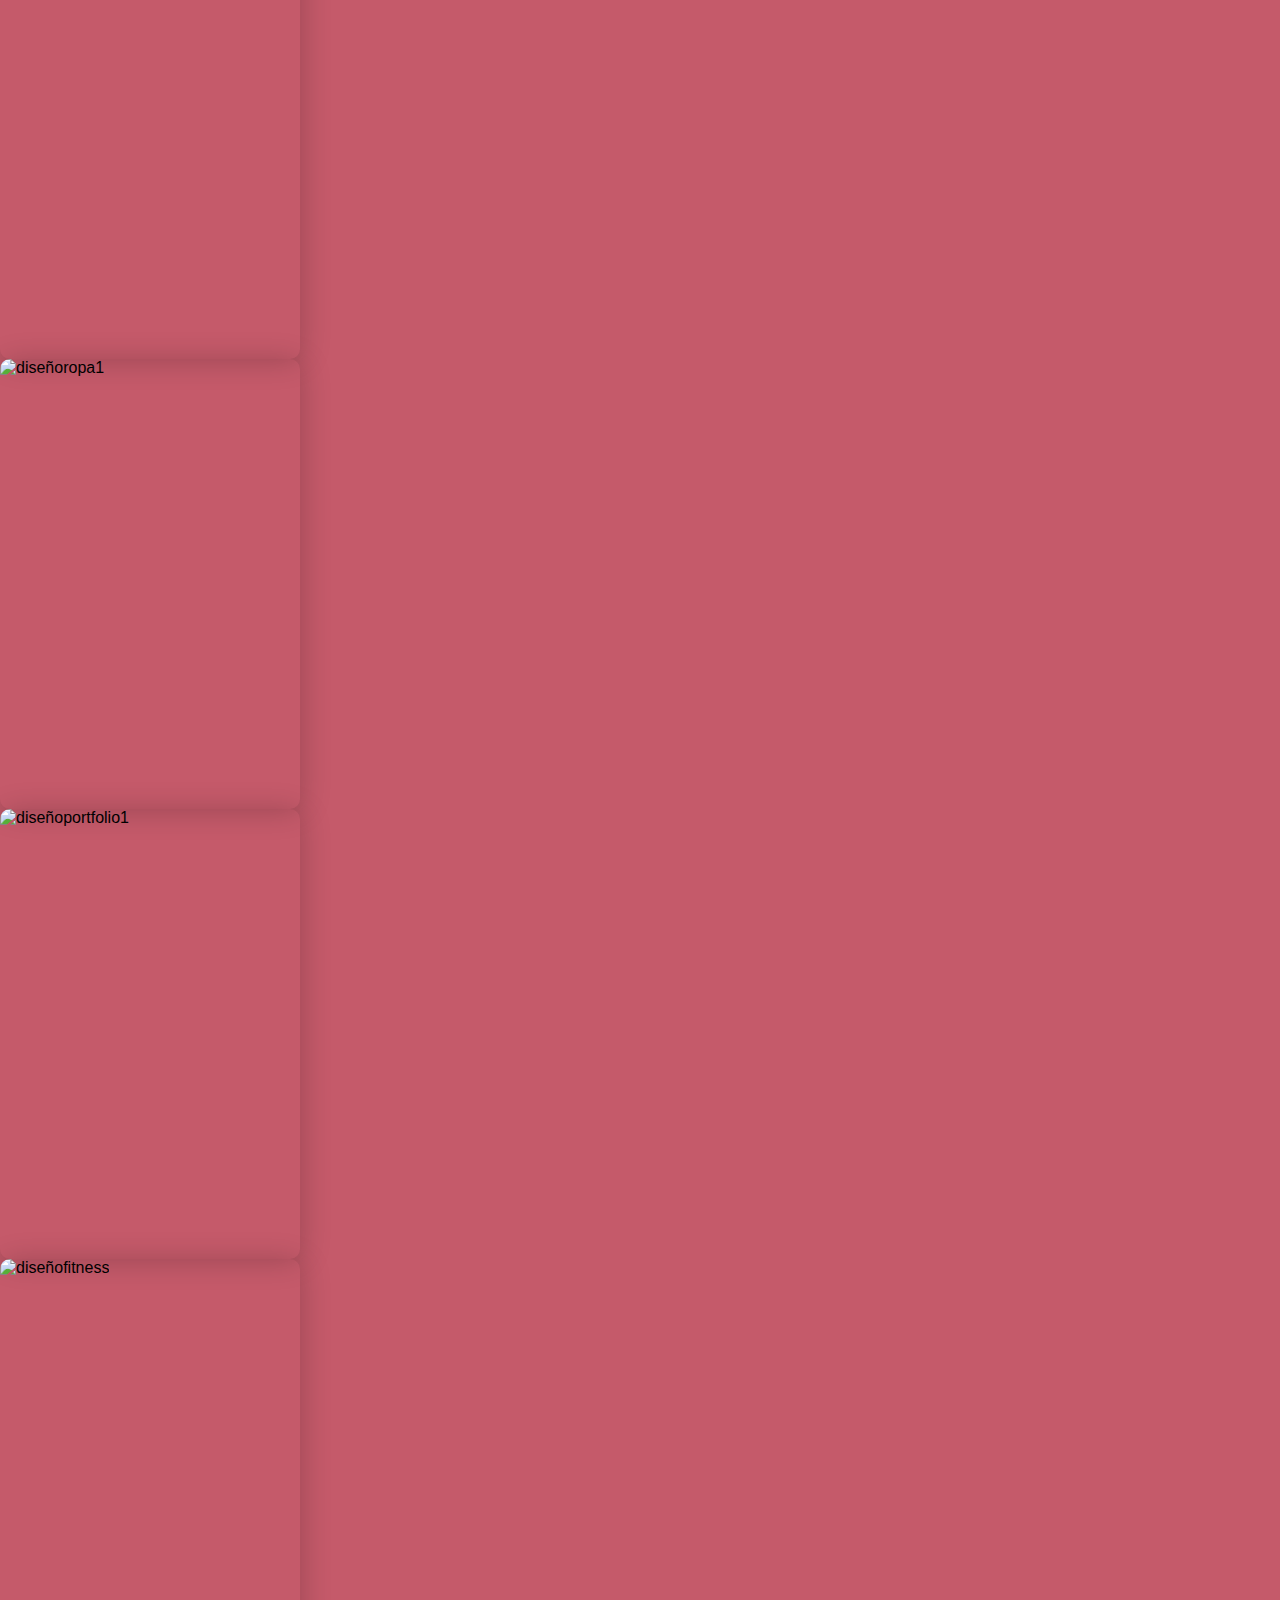
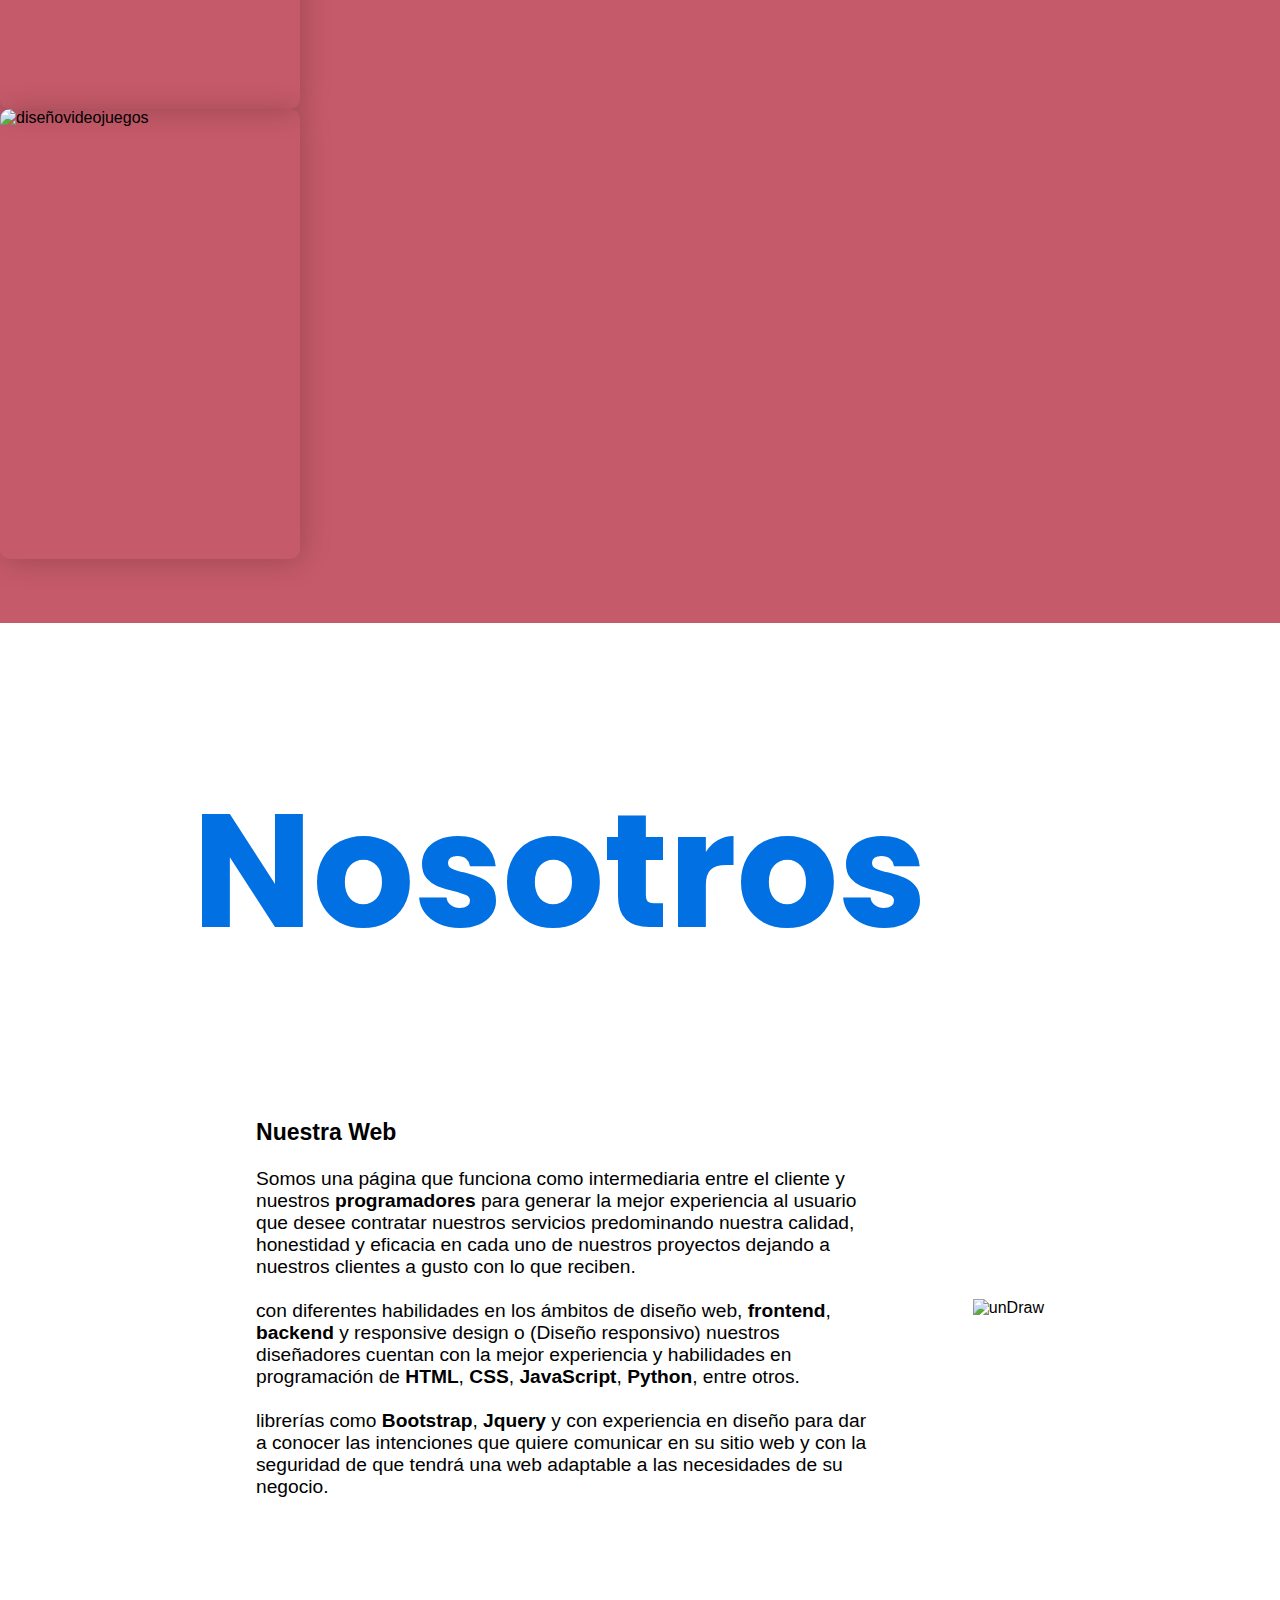
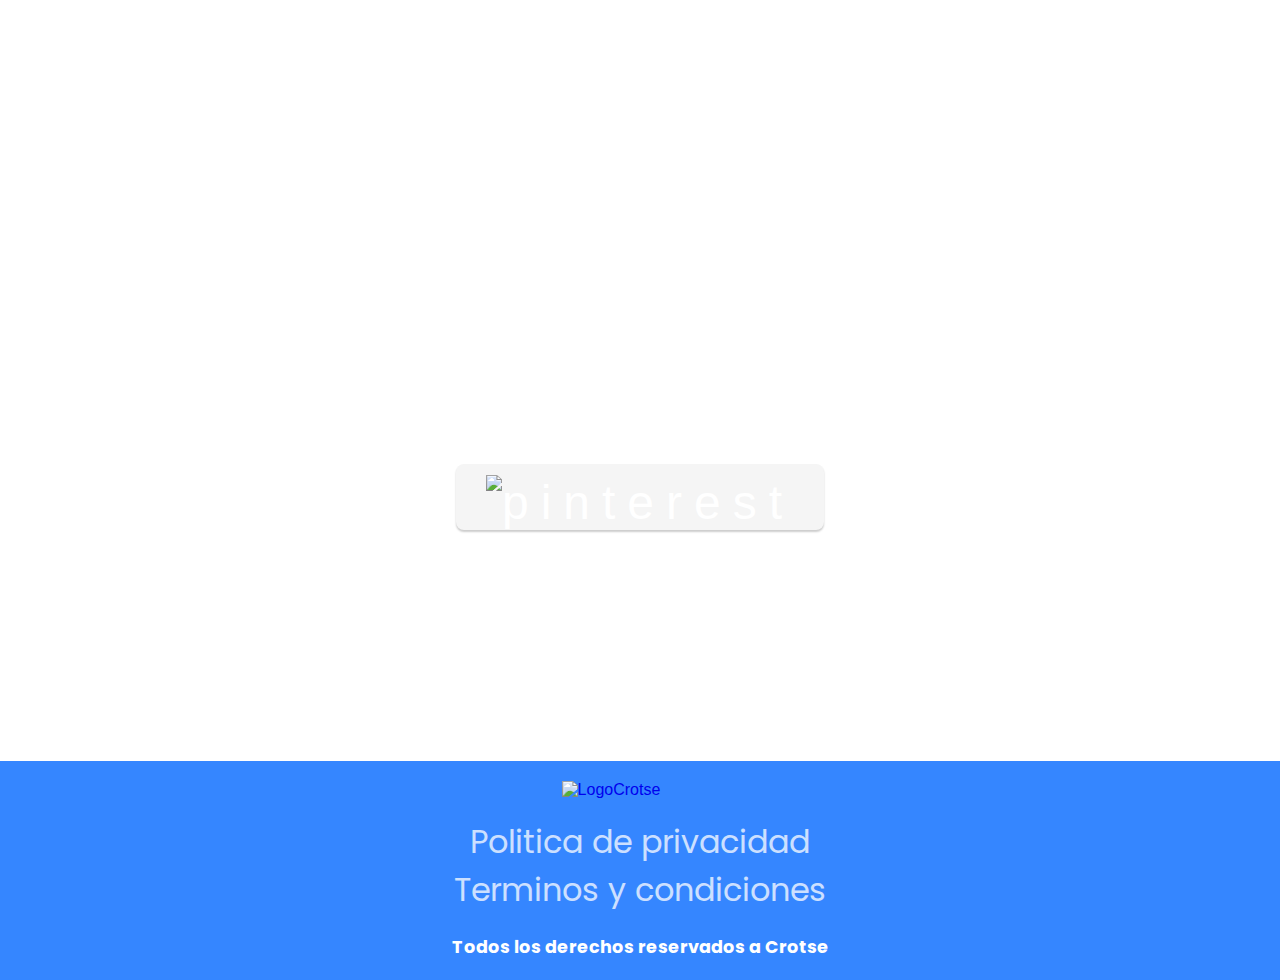
==== commit 8f7eb7d1: "crotse" ====
--- a/inicio.html
+++ b/inicio.html
@@ -307,10 +307,10 @@
 
 
 <div class="social-bar">
-    <a href="https://www.facebook.com/" class="icon icon-facebook1" target="_blank"><i class="fa-brands fa-facebook"></i></a>
-    <a href="https://github.com/Cortes647/cortes647.github.io" class="icon icon-whatsapp1" target="_blank"><i class="fa-brands fa-github"></i></a>
-    <a href="https://twitter.com/" class="icon icon-google1" target="_blank"><i class="fa-brands fa-twitter"></i></a>
-    <a href="https://www.instagram.com/" class="icon icon-instagram1" target="_blank"><i class="fa-brands fa-instagram"></i></a>
+    <a href="https://www.facebook.com/Crotse-115807031106146" class="icon icon-facebook1" target="_blank"><i class="fa-brands fa-facebook"></i></a>
+    <a href="https://github.com/Crotse/crotse.github.io" class="icon icon-whatsapp1" target="_blank"><i class="fa-brands fa-github"></i></a>
+    <a href="contacto.html" class="icon icon-google1" target="_blank"><i class="fa-brands fa-whatsapp"></i></a>
+    <a href="https://www.instagram.com/crotse.store" class="icon icon-instagram1" target="_blank"><i class="fa-brands fa-instagram"></i></a>
   </div> 
   
   
--- a/assets/redes.css
+++ b/assets/redes.css
@@ -29,7 +29,7 @@
   }
   
   .icon-google1 {
-    background: deepskyblue;
+    background: #25D366;
     font-size: 1.3rem;
   }
   
